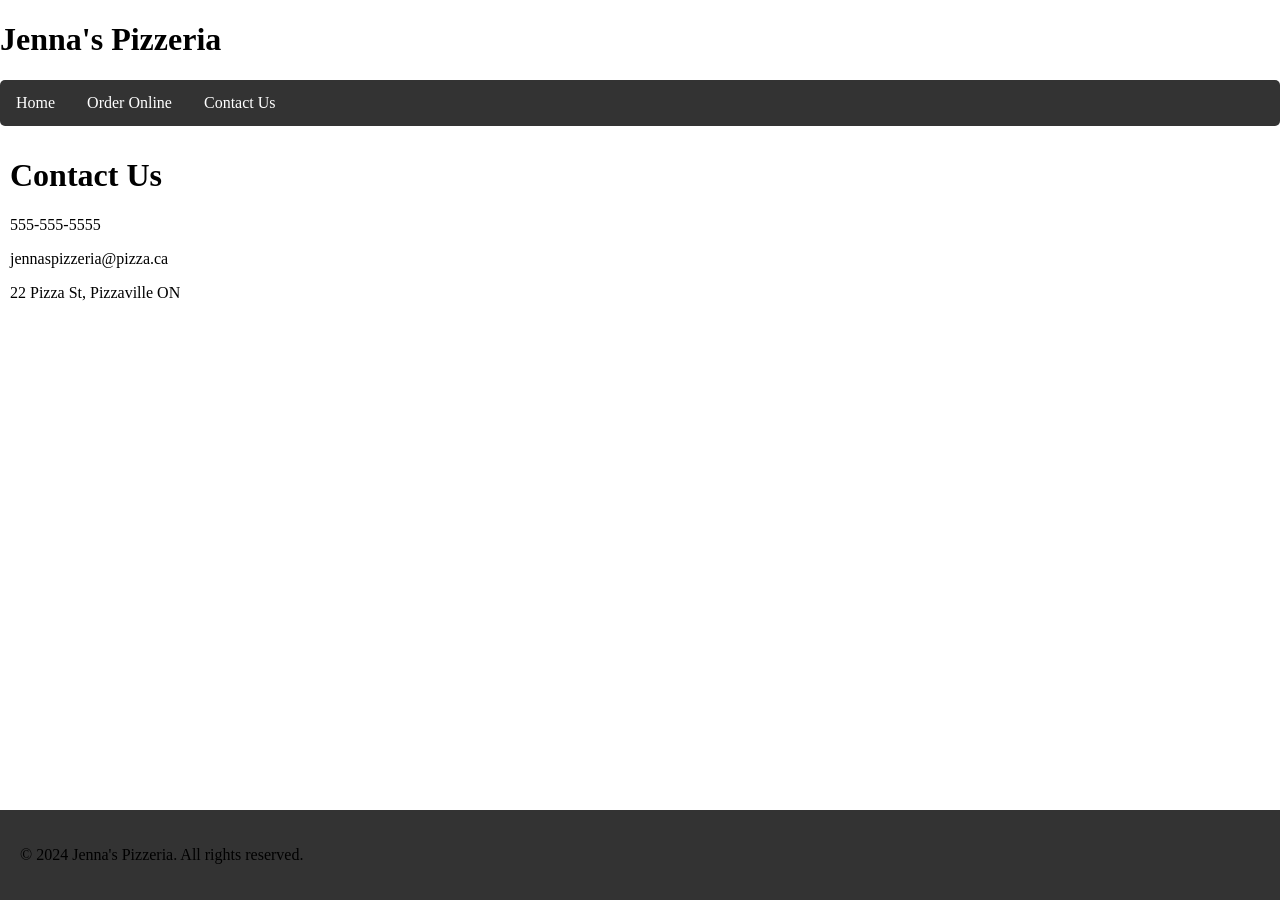
==== contact.html @ f95e2e15 "finishing form and contact page, adding css and grid formatting" ====
<!DOCTYPE html>
<html lang="en">
<head>
    <meta charset="UTF-8">
    <meta name="viewport" content="width=device-width, initial-scale=1.0">
    <title>Jenna's Pizzeria</title>
    <link rel="stylesheet" href="style/style.css">
</head>
<body> 
    <div class="container">
    <header>
        <h1>Jenna's Pizzeria</h1>
        <ul class="navbar">
            <li><a href="index.html">Home</a></li>
            <li><a href="order.html">Order Online</a></li>
            <li><a href="contact.html">Contact Us</a></li>
        </ul>

    </header>
    <main>
       <h1> Contact Us</h1>
       <p>555-555-5555</p>
       <p>jennaspizzeria@pizza.ca</p>
       <p>22 Pizza St, Pizzaville ON</p>

    </main>
    <footer>
        <p>© 2024 Jenna's Pizzeria. All rights reserved.</p>
    </footer>
    </div>
</body>
</html>
---- style/style.css ----
/* Nav Bar CSS taken from W3Schools https://www.w3schools.com/Css/css_navbar_horizontal.asp (the ul css) */
/* to understand using grid, I used https://www.w3schools.com/css/css_grid_item_name.asp for a template and I used AI tools to trouble shoot issues and how to make footer remain at bottom with no white space*/

.container {
  display: grid;
  min-height: 100vh;
  grid-template-rows: auto 1fr auto;
  grid-template-areas: 
  'header header header'
  'main main main'
  'footer footer footer';
}

header {
  grid-area: header;
}
 
body {
  margin: 0;
  padding: 0;
  
}  

main {
  grid-area: main;
  margin: 10px;
}





footer {
  background-color: #333333;
  padding: 20px;
  grid-area: footer;
  
}



.myorder {
   
  margin: 15px;
  
  
  
}

input[type="text"] {
  margin-bottom: 10px ;
  outline: none;

}

.navbar {
   border-radius: 5px;
}

ul {
  list-style-type: none;
  margin: 0;
  padding: 0;
  overflow: hidden;
  background-color: #333333;
}

ul li {
  float: left;
}

ul li a {
  display: block;
  color: white;
  text-align: center;
  padding: 14px 16px;
  text-decoration: none;
}

ul li a:hover {
  background-color: #111111;
}

.order, .submit {
  margin: 20px;
  padding: 5px;
  
}
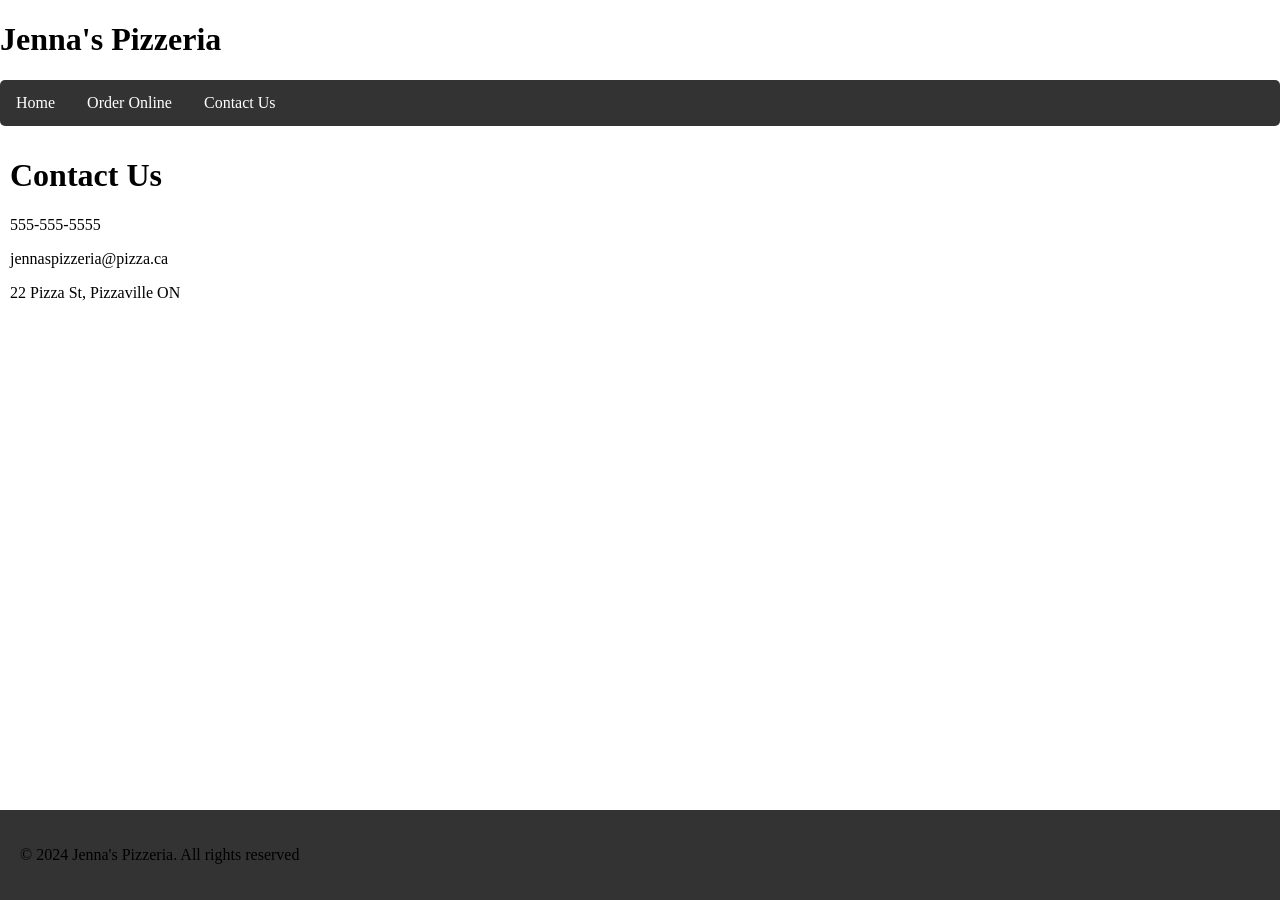
==== commit 1a06d4c8: "styling and finishing pages" ====
--- a/contact.html
+++ b/contact.html
@@ -25,7 +25,7 @@
 
     </main>
     <footer>
-        <p>© 2024 Jenna's Pizzeria. All rights reserved.</p>
+        <p>© 2024 Jenna's Pizzeria. All rights reserved</p>
     </footer>
     </div>
 </body>
--- a/style/style.css
+++ b/style/style.css
@@ -18,9 +18,7 @@
  
 body {
   margin: 0;
-  padding: 0;
-  
-}  
+}
 
 main {
   grid-area: main;
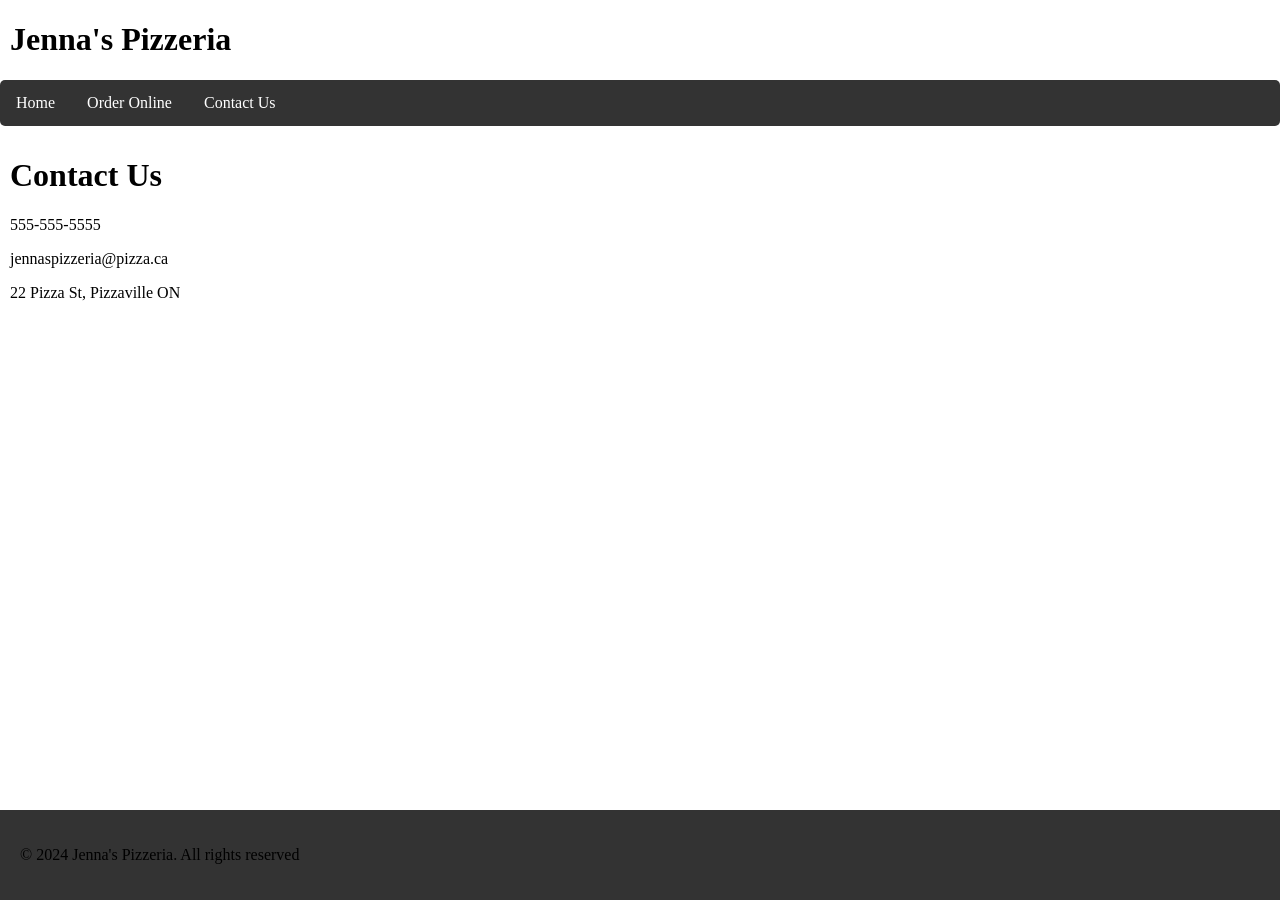
==== commit 6ac1c781: "adding image" ====
--- a/contact.html
+++ b/contact.html
@@ -9,7 +9,10 @@
 <body> 
     <div class="container">
     <header>
-        <h1>Jenna's Pizzeria</h1>
+        <div class = banner>
+             
+             <h1>Jenna's Pizzeria</h1>
+        </div>
         <ul class="navbar">
             <li><a href="index.html">Home</a></li>
             <li><a href="order.html">Order Online</a></li>
--- a/style/style.css
+++ b/style/style.css
@@ -14,6 +14,11 @@
 
 header {
   grid-area: header;
+}
+
+.banner {
+  margin: 10px;
+ 
 }
  
 body {
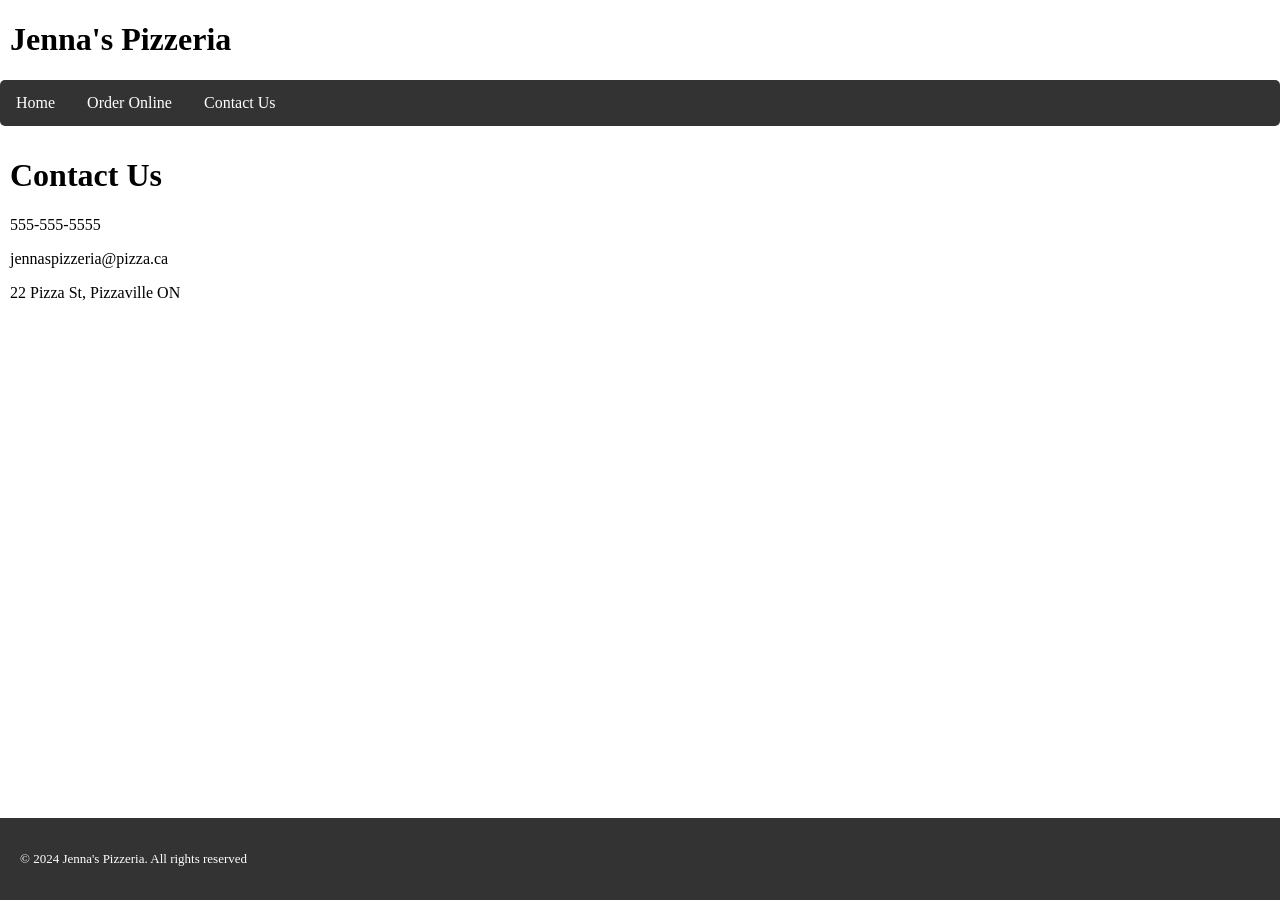
==== commit 8285e870: "adding comments and small additional styling" ====
--- a/contact.html
+++ b/contact.html
@@ -9,15 +9,15 @@
 <body> 
     <div class="container">
     <header>
-        <div class = banner>
-             
-             <h1>Jenna's Pizzeria</h1>
-        </div>
-        <ul class="navbar">
+         <div class = banner>           
+          <h1>Jenna's Pizzeria</h1>
+         </div>
+
+         <ul class="navbar">
             <li><a href="index.html">Home</a></li>
             <li><a href="order.html">Order Online</a></li>
             <li><a href="contact.html">Contact Us</a></li>
-        </ul>
+         </ul>
 
     </header>
     <main>
--- a/style/style.css
+++ b/style/style.css
@@ -2,11 +2,11 @@
 /* Nav Bar CSS taken from W3Schools https://www.w3schools.com/Css/css_navbar_horizontal.asp (the ul css) */
 /* to understand using grid, I used https://www.w3schools.com/css/css_grid_item_name.asp for a template and I used AI tools to trouble shoot issues and how to make footer remain at bottom with no white space*/
 
-.container {
+.container {        /* This is experimentation with using grid */
   display: grid;
-  min-height: 100vh;
-  grid-template-rows: auto 1fr auto;
-  grid-template-areas: 
+  min-height: 100vh; /* from what i understand, this allows content to span the whole page*/
+  grid-template-rows: auto 1fr auto; /* auto fits to the content, and the 1fr is the remaining avalible space*/
+  grid-template-areas:   /* this essentially formats the grid rows and columns*/
   'header header header'
   'main main main'
   'footer footer footer';
@@ -17,7 +17,7 @@
 }
 
 .banner {
-  margin: 10px;
+  margin: 10px;   /*to add margin without adding it to navbar*/
  
 }
  
@@ -38,6 +38,8 @@
   background-color: #333333;
   padding: 20px;
   grid-area: footer;
+  color: white;
+  font-size:small;
   
 }
 
@@ -53,15 +55,22 @@
 
 input[type="text"] {
   margin-bottom: 10px ;
-  outline: none;
-
+  border-radius: 8px; /* creates rounded boarders*/
+  border-color:lightslategrey ;
+  
 }
 
 .navbar {
    border-radius: 5px;
 }
 
-ul {
+.order, .submit {
+  margin: 20px;
+  padding: 5px;
+  
+}
+
+ul {      /* starting from here down is the navbar taken from w3shcools, this is not my own work, I did the html ul, not the css*/
   list-style-type: none;
   margin: 0;
   padding: 0;
@@ -85,11 +94,7 @@
   background-color: #111111;
 }
 
-.order, .submit {
-  margin: 20px;
-  padding: 5px;
-  
-}
+
 
 
   
